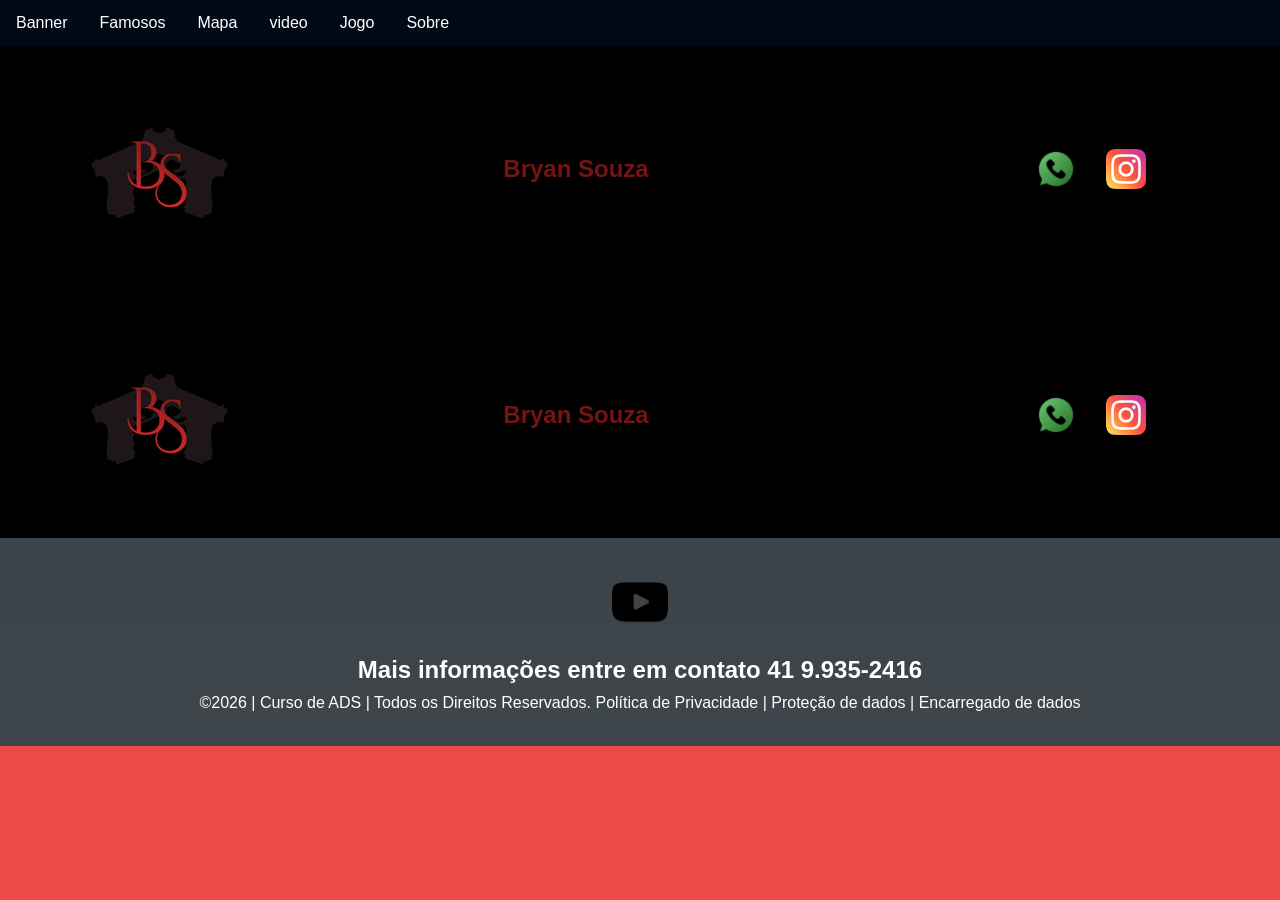
==== jogo.html @ 98b016ab "567r mjcfyvmm cy" ====
<!DOCTYPE html>
<html lang="pt-br">
<head>
<meta charset="UTF-8">

<meta name="viewport" content="width=device-width, initial- scale=2.0">

<title>Minha Pagina</title>
<link rel="stylesheet" href="style.css">
</head>
<body>

<!--menu-->
<head>
<body>
<ul>
<li><a href="index.html">Banner</a></li>
<li><a href="famosos.html">Famosos</a></li>
<li><a href="mapa.html">Mapa</a></li>
<li><a href="video.html">video</a></li>
<li><a href="jogo.html">Jogo</a></li>
<li><a href="sobre.html">Sobre</a></li>
</ul>
</head>
</body>

<!--header é a parte do cabeçalho do site, é o topo da página-->
<header class="cabecalho-itens">

<img class="cabecalho_imagem" src="B.png" alt="Logo da Página">

<h2 class="titulo_site">Bryan Souza</h2>
<div class="sociais">
<img class="sociais" src="whatsapp.png" alt="Logo do Whats da Escola">
<img class="sociais" src="instagram.png" alt="instagram da Escola">
</div>
</header>
<!--jogo -->

<script src="script.js" defer></script>


<!--header é a parte do cabeçalho do site, é o topo da página-->
<header class="cabecalho-itens">

<img class="cabecalho_imagem" src="B.png" alt="Logo da Página">

<h2 class="titulo_site">Bryan Souza</h2>
<div class="sociais">
<img class="sociais" src="whatsapp.png" alt="Logo do Whats da Escola">
<img class="sociais" src="instagram.png" alt="instagram da Escola">
</div>
</header>
</body>
<!--Seção rodapé é a parte final da página-->
<footer class="escola">
  <img class="logo_rodape" src="logoyt.png" alt="Logo da Escola">
  <h2 class="escola-título">
    Mais informações entre em contato
    <a class="link" href="https://wa.me/5541999999999">41 9.935-2416</a>
  </h2>
  <p>©2026 | Curso de ADS | Todos os Direitos Reservados. Política de Privacidade | Proteção de dados | Encarregado de dados</p>
</footer>


</html>
---- style.css ----
*{
margin: 0;
padding: 0;
box-sizing: border-box;
}
body{
font-family: "Poppins", sans-serif;
}
header{
background-color: hsl(0, 0%, 0%);
color: rgba(218, 37, 37, 0.541);
width: 100%;
padding: 20px;
}
.cabecalho-itens{
max-width: 1980px;
margin: 0 auto;
display: flex;
align-items: center;
justify-content: center;
}
.cabecalho-imagem{
width: 180%;
display: flex;
justify-content: flex-start;
align-items: center;
}
.titulo_site{
padding: 50px;
text-align: center;
width: 50%;
font: 100px;
}
.sociais{
display: flex;
justify-content: flex-end;
width: 25%;
padding-right: 30px;
}
.banner1 img {
  width: 100%;
  height: 350px;      /* altura fixa */
  object-fit: fill;   /* estica e deforma a imagem */
  display: block;
}
.estudante_titulo{
padding: 50px;
text-align: center;

}
.estudante-nome{
text-align: center;
}
.estudante-imagem {
  width: 120px;
  height: 120px;
  border-radius: 50%;
  object-fit: cover;
  display: block;
  margin: 0 auto;
  border: 8px solid rgb(134, 0, 0);
}
.estudante-icone{
width: 38px;
padding: 4px 8px;.banner1 {
  display: flex;
  justify-content: center;
  width: 100%;
}

.banner1 img {
  width: 95%;
  height: auto;
  display: block;
}
}
.estudante {
  background-color: #ec4949;   /* corrigido também */
  padding: 40px 20px;
}

.estudante.div{
text-align: center;
padding: 24px 0;
}
.estudante_titulo {
  padding: 20px 0 40px;
  text-align: center;
  font-size: 2rem;
}
.estudantes_todos {
  display: flex;
  flex-wrap: wrap;
  justify-content: center;
  gap: 30px;
  max-width: 900px;
  margin: 0 auto;
}

.estudante-div {
  text-align: center;
  width: 200px;                 /* largura padrão */
  transition: transform 0.3s;
}
.mapa-local {
  text-align: center;
  margin: 40px auto;
  padding: 0 20px;
}

.mapa-local iframe {
  width: 100%;
  max-width: 800px;   /* ou 100% se quiser bem largo */
  height: 450px;
  border: 0;
  border-radius: 8px;
}

.escola{
background-image: linear-gradient(#3d4449,#3f464b);
color: white;
display: flex;
justify-content:center;
padding: 24px 0;
text-align:center;
display:block;
}
.escola-titulo{
padding: 50px;
text-align: center;
}
.logo_rodape{
height: 80px;
padding: 12px 0;

}

.link{
color: #ffffff;
text-decoration: none;
}
/*menuuuu*/

body {
  margin: 0;
  padding: 0;
  background-color: #ec4949;
}

h2, p {
  margin: 10px;
}

ul {
  list-style-type: none;
  margin: 0;
  padding: 0;
  overflow: hidden;
  background-color: #020916;
}

ul li {
  float: left;
}

ul li a {
  display: block;
  color: white;
  text-align: center;
  padding: 14px 16px;
  text-decoration: none;
}

ul li a:hover {
  background-color: #240404;
}

.banner1 {
  position: relative;
  margin: 0;
  padding: 0;
  line-height: 0;          /* remove o espaço embaixo da imagem */
  display: block;
}

.banner1 img {
  width: 100%;
  height: auto;
  display: block;
  margin: 0;
  vertical-align: top;
}

/* Gradiente que faz a transição suave */
.banner1::after {
  content: '';
  position: absolute;
  bottom: 0;
  left: 0;
  width: 100%;
  height: 100px;           /* ajuste esse valor (80px ~ 150px) conforme achar melhor */
  background: linear-gradient(
    to bottom,
    transparent 0%,
    #ec4949 100%           /* mesma cor do fundo da seção .estudante */
  );
  pointer-events: none;    /* não atrapalha cliques */
}

.estudante {
  background-color: #ec4949;
  margin-top: 0;           /* garante que não tenha espaço */
  padding-top: 40px;       /* ou o valor que você já usa */
}
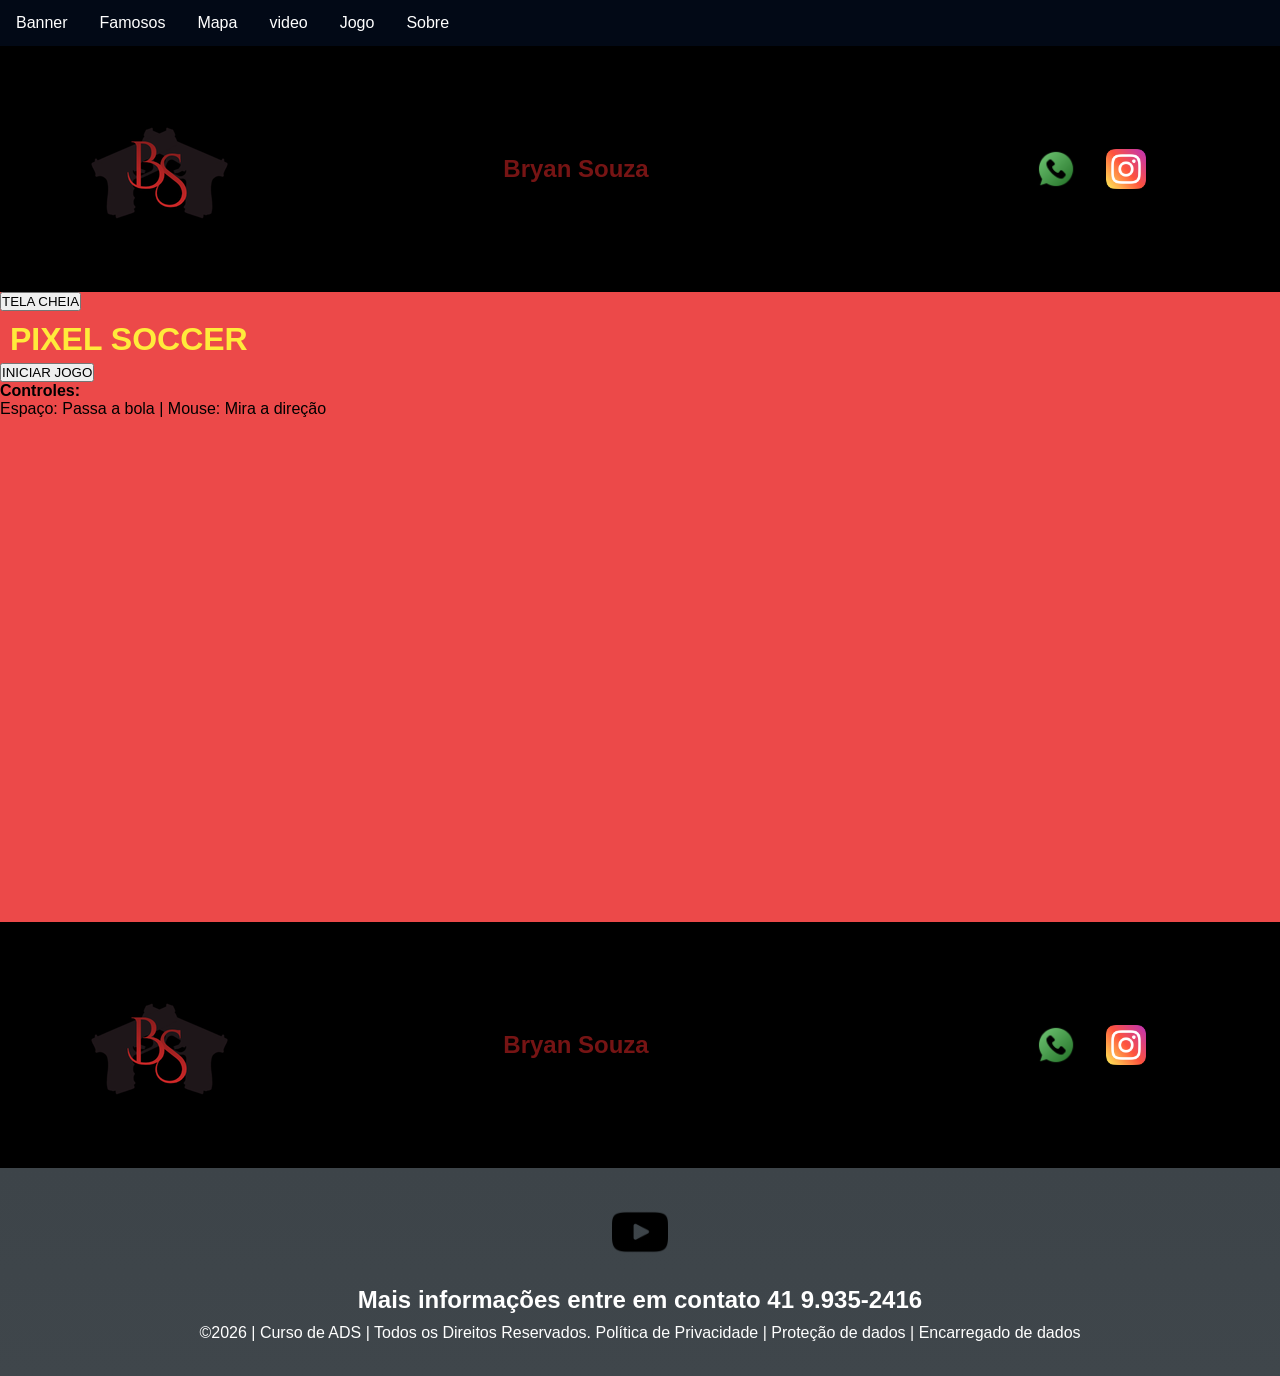
==== commit 574d1357: "ndfd" ====
--- a/jogo.html
+++ b/jogo.html
@@ -35,10 +35,23 @@
 <img class="sociais" src="instagram.png" alt="instagram da Escola">
 </div>
 </header>
-<!--jogo -->
 
-<script src="script.js" defer></script>
+<!--jogo-->
+<div id="game-container">
+<button id="fs-btn" onclick="toggleFullscreen()">TELA CHEIA</button>
 
+<div id="menu-inicial">
+<h2 style="color: #ffeb3b; font-size: 32px; margin-bottom: 5px;">PIXEL SOCCER</h2>
+<button class="btn" onclick="iniciarJogo()">INICIAR JOGO</button>
+<div class="controles">
+<strong>Controles:</strong><br>
+Espaço: Passa a bola | Mouse: Mira a direção
+</div>
+</div>
+
+<canvas id="gameCanvas" width="800" height="500"></canvas>
+</div>
+<script src="script.js"></script>
 
 <!--header é a parte do cabeçalho do site, é o topo da página-->
 <header class="cabecalho-itens">
--- a/style.css
+++ b/style.css
@@ -211,4 +211,6 @@
   background-color: #ec4949;
   margin-top: 0;           /* garante que não tenha espaço */
   padding-top: 40px;       /* ou o valor que você já usa */
-}+}
+
+
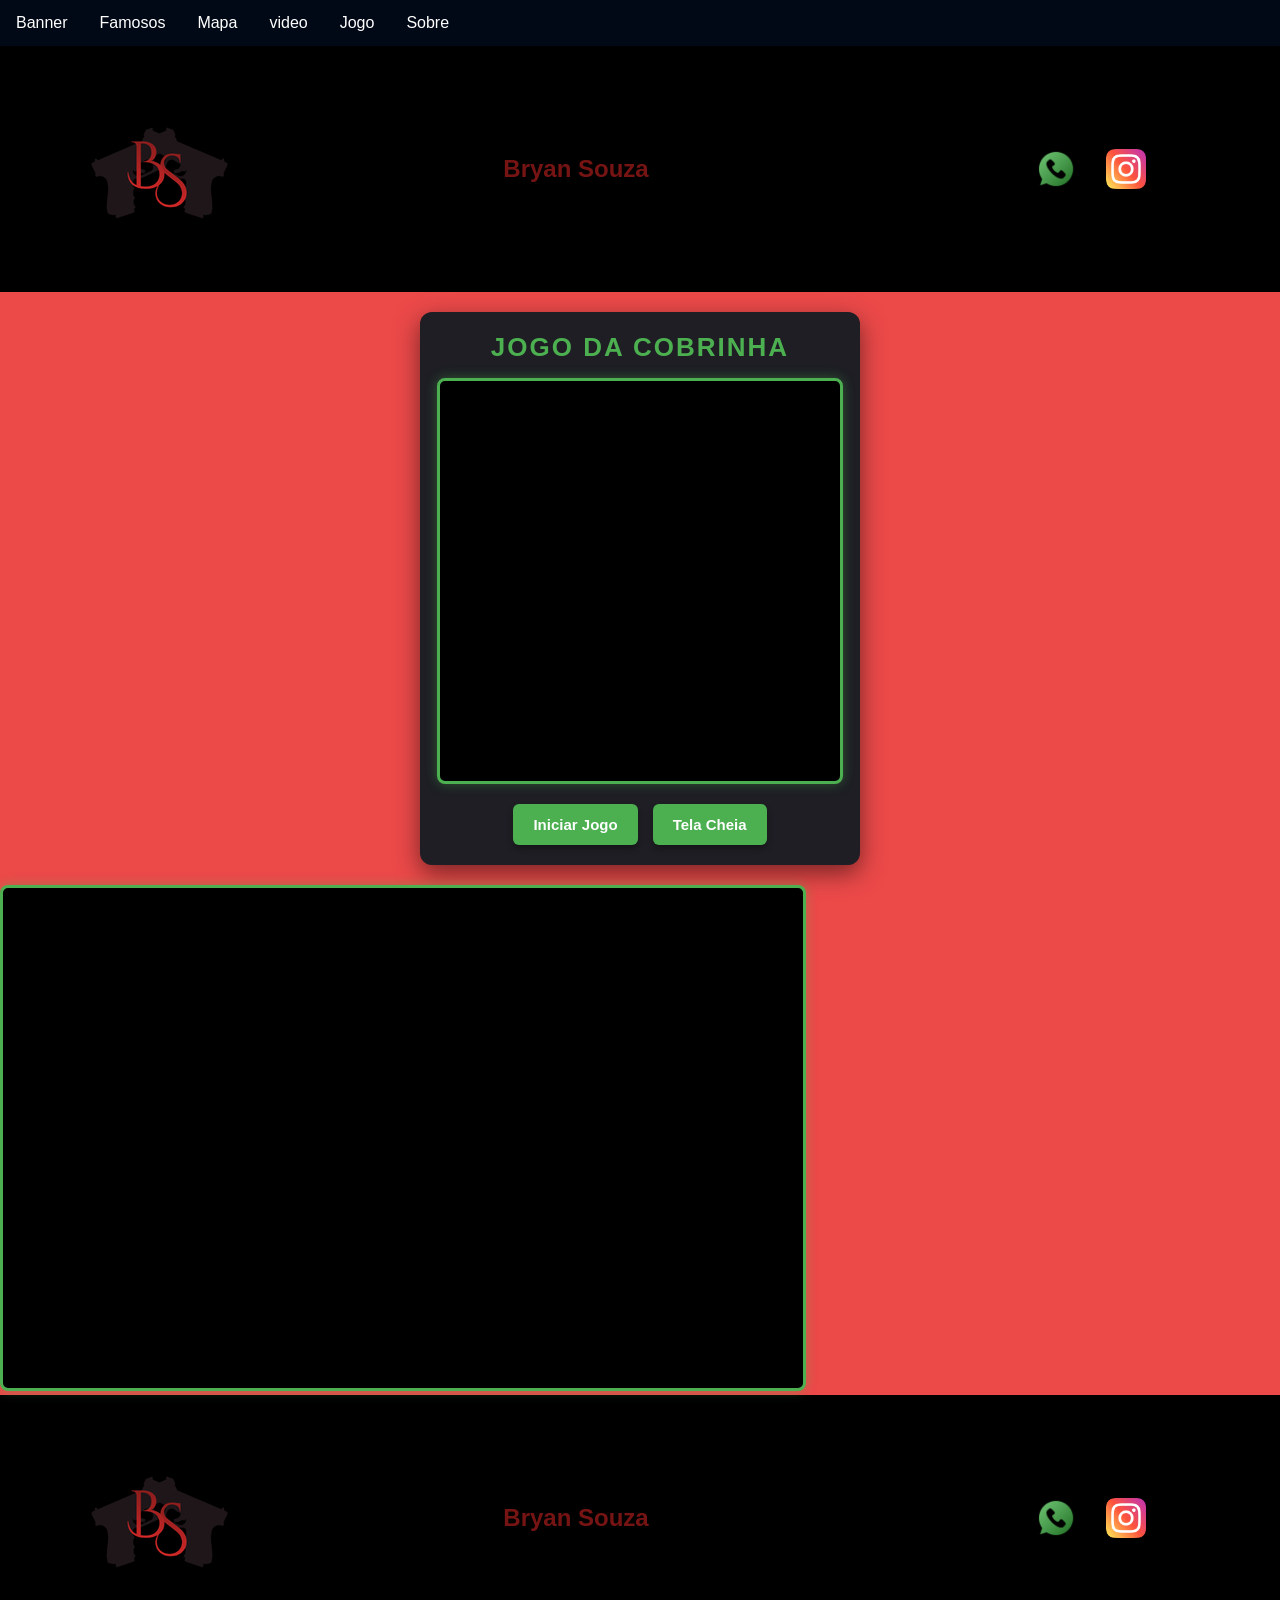
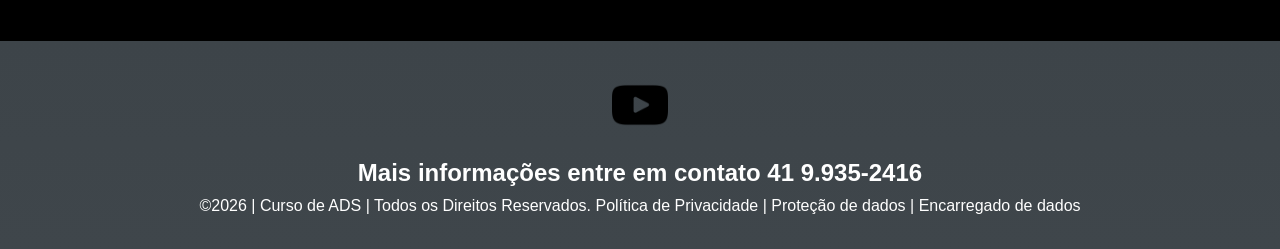
==== commit 22f35c70: "oioioioioioi" ====
--- a/jogo.html
+++ b/jogo.html
@@ -38,14 +38,12 @@
 
 <!--jogo-->
 <div id="game-container">
-<button id="fs-btn" onclick="toggleFullscreen()">TELA CHEIA</button>
-
-<div id="menu-inicial">
-<h2 style="color: #ffeb3b; font-size: 32px; margin-bottom: 5px;">PIXEL SOCCER</h2>
-<button class="btn" onclick="iniciarJogo()">INICIAR JOGO</button>
+<h1>Jogo da Cobrinha</h1>
+    
+<canvas id="gameCanvas" width="400" height="400"></canvas>
 <div class="controles">
-<strong>Controles:</strong><br>
-Espaço: Passa a bola | Mouse: Mira a direção
+<button id="btnIniciar">Iniciar Jogo</button>
+<button id="btnFullscreen">Tela Cheia</button>
 </div>
 </div>
 
--- a/style.css
+++ b/style.css
@@ -188,7 +188,6 @@
   height: auto;
   display: block;
   margin: 0;
-  vertical-align: top;
 }
 
 /* Gradiente que faz a transição suave */
@@ -214,3 +213,84 @@
 }
 
 
+/*jogo*/
+/* Container Principal do Jogo */
+#game-container {
+    display: flex;
+    flex-direction: column;
+    align-items: center;
+    justify-content: center;
+    background-color: #1e1e24;
+    color: #ffffff;
+    font-family: 'Arial', sans-serif;
+    padding: 20px;
+    border-radius: 12px;
+    box-shadow: 0 8px 24px rgba(0, 0, 0, 0.5);
+    max-width: 440px;
+    margin: 20px auto;
+}
+
+#game-container h1 {
+    margin: 0 0 15px 0;
+    font-size: 26px;
+    color: #4CAF50;
+    text-transform: uppercase;
+    letter-spacing: 2px;
+}
+
+/* Estilo do Canvas */
+#gameCanvas {
+    background-color: #000000;
+    border: 3px solid #4CAF50;
+    border-radius: 8px;
+    box-shadow: 0 0 12px rgba(76, 175, 80, 0.4);
+}
+
+/* Botões */
+.controles {
+    display: flex;
+    gap: 15px;
+    margin-top: 20px;
+    width: 100%;
+    justify-content: center;
+}
+
+.controles button {
+    background-color: #4CAF50;
+    color: white;
+    border: none;
+    padding: 12px 20px;
+    font-size: 15px;
+    font-weight: bold;
+    border-radius: 6px;
+    cursor: pointer;
+    transition: all 0.2s ease;
+    box-shadow: 0 4px 6px rgba(0, 0, 0, 0.3);
+}
+
+.controles button:hover {
+    background-color: #45a049;
+    transform: translateY(-2px);
+    box-shadow: 0 6px 12px rgba(76, 175, 80, 0.4);
+}
+
+.controles button:active {
+    transform: translateY(0);
+}
+
+/* Ajustes automáticos para quando estiver em Tela Cheia */
+#game-container:fullscreen {
+    width: 100vw;
+    height: 100vh;
+    max-width: none;
+    border-radius: 0;
+    justify-content: center;
+}
+
+#game-container:-webkit-full-screen {
+    width: 100vw;
+    height: 100vh;
+    max-width: none;
+    border-radius: 0;
+    justify-content: center;
+}
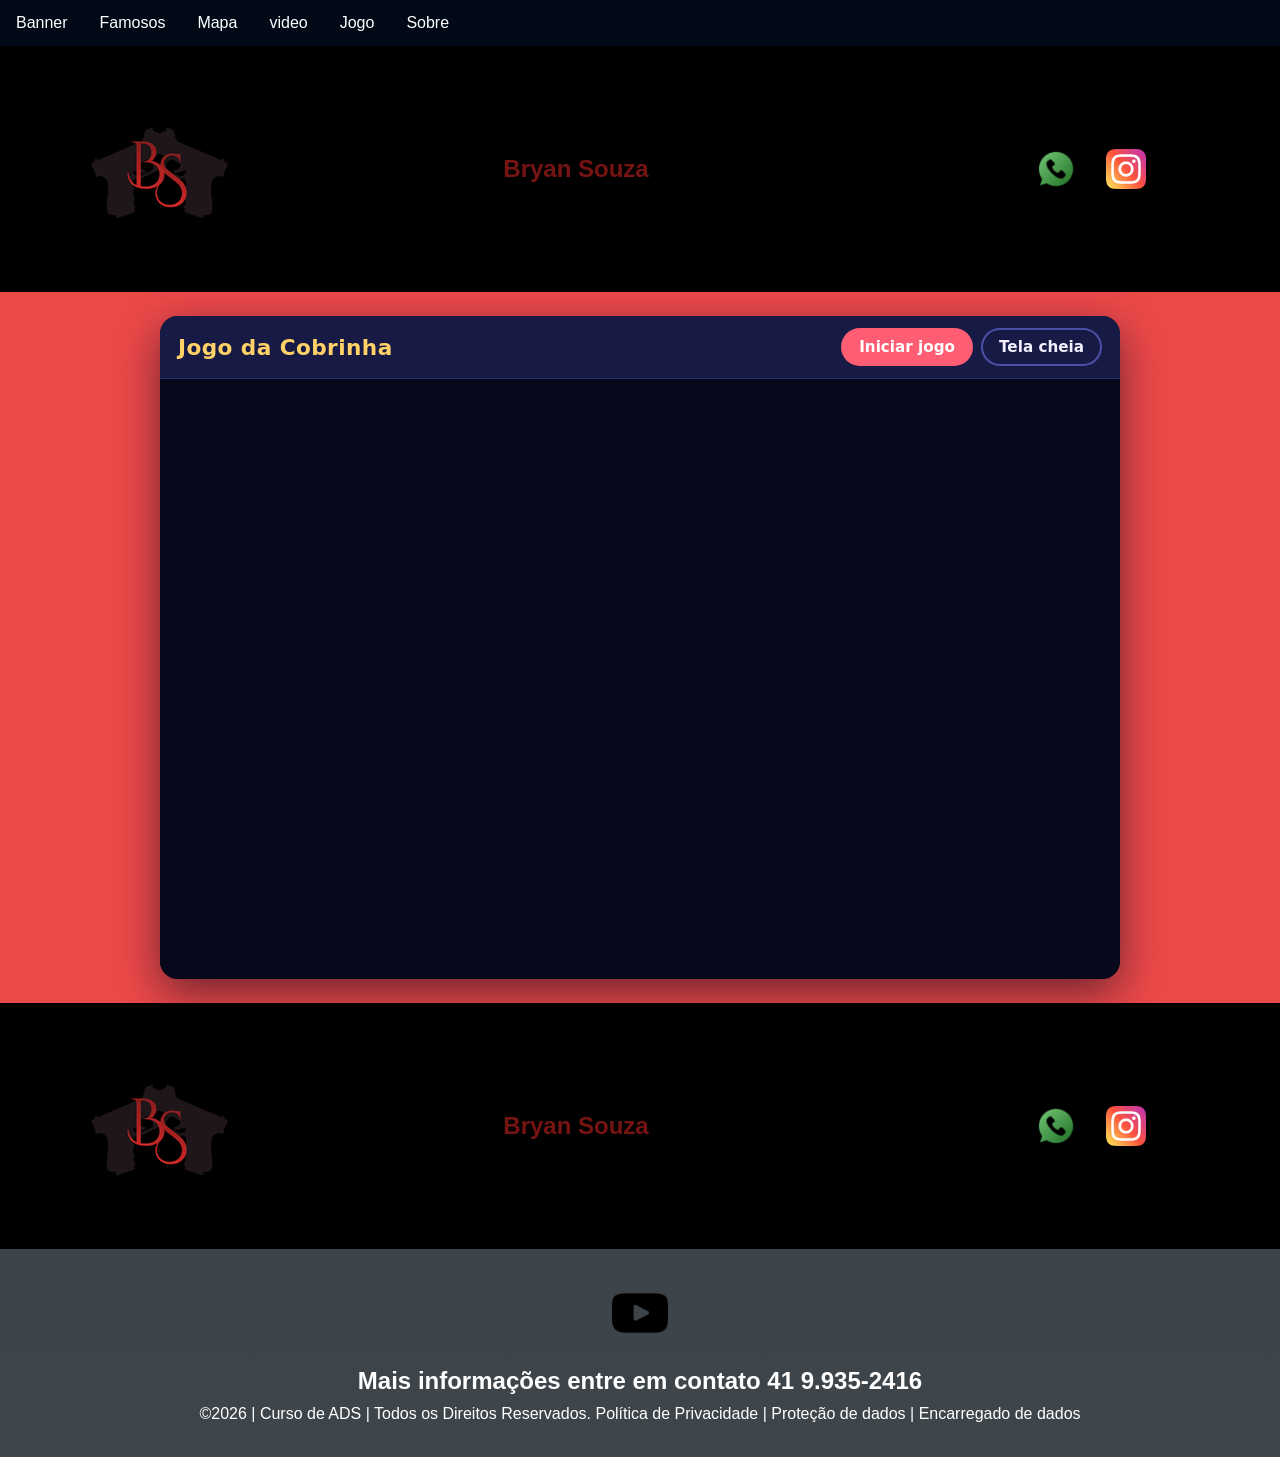
==== commit fe1420e3: "popieoiqogb" ====
--- a/jogo.html
+++ b/jogo.html
@@ -37,20 +37,22 @@
 </header>
 
 <!--jogo-->
-<div id="game-container">
-<h1>Jogo da Cobrinha</h1>
-    
-<canvas id="gameCanvas" width="400" height="400"></canvas>
-<div class="controles">
-<button id="btnIniciar">Iniciar Jogo</button>
-<button id="btnFullscreen">Tela Cheia</button>
-</div>
+
+<link rel="stylesheet" href="cobrinha.css">
+
+<div id="cobrinha">
+  <div class="cobrinha-topo">
+    <h2>Jogo da Cobrinha</h2>
+    <div>
+      <button id="btnIniciar" type="button">Iniciar jogo</button>
+      <button id="btnTelaCheia" type="button">Tela cheia</button>
+    </div>
+  </div>
+  <div id="cobrinhaTela"></div>
 </div>
 
-<canvas id="gameCanvas" width="800" height="500"></canvas>
-</div>
-<script src="script.js"></script>
-
+<!-- logo antes de </body> (ou cole o JS dentro de <script>) -->
+<script src="cobrinha.js"></script>
 <!--header é a parte do cabeçalho do site, é o topo da página-->
 <header class="cabecalho-itens">
 
--- a/style.css
+++ b/style.css
@@ -214,83 +214,59 @@
 
 
 /*jogo*/
-/* Container Principal do Jogo */
-#game-container {
-    display: flex;
-    flex-direction: column;
-    align-items: center;
-    justify-content: center;
-    background-color: #1e1e24;
-    color: #ffffff;
-    font-family: 'Arial', sans-serif;
-    padding: 20px;
-    border-radius: 12px;
-    box-shadow: 0 8px 24px rgba(0, 0, 0, 0.5);
-    max-width: 440px;
-    margin: 20px auto;
-}
-
-#game-container h1 {
-    margin: 0 0 15px 0;
-    font-size: 26px;
-    color: #4CAF50;
-    text-transform: uppercase;
-    letter-spacing: 2px;
-}
-
-/* Estilo do Canvas */
-#gameCanvas {
-    background-color: #000000;
-    border: 3px solid #4CAF50;
-    border-radius: 8px;
-    box-shadow: 0 0 12px rgba(76, 175, 80, 0.4);
-}
-
-/* Botões */
-.controles {
-    display: flex;
-    gap: 15px;
-    margin-top: 20px;
-    width: 100%;
-    justify-content: center;
-}
-
-.controles button {
-    background-color: #4CAF50;
-    color: white;
-    border: none;
-    padding: 12px 20px;
-    font-size: 15px;
-    font-weight: bold;
-    border-radius: 6px;
-    cursor: pointer;
-    transition: all 0.2s ease;
-    box-shadow: 0 4px 6px rgba(0, 0, 0, 0.3);
-}
-
-.controles button:hover {
-    background-color: #45a049;
-    transform: translateY(-2px);
-    box-shadow: 0 6px 12px rgba(76, 175, 80, 0.4);
-}
-
-.controles button:active {
-    transform: translateY(0);
-}
-
-/* Ajustes automáticos para quando estiver em Tela Cheia */
-#game-container:fullscreen {
-    width: 100vw;
-    height: 100vh;
-    max-width: none;
-    border-radius: 0;
-    justify-content: center;
-}
-
-#game-container:-webkit-full-screen {
-    width: 100vw;
-    height: 100vh;
-    max-width: none;
-    border-radius: 0;
-    justify-content: center;
-}+
+#cobrinha {
+  box-sizing: border-box; width: 100%; max-width: 960px; margin: 24px auto;
+  display: flex; flex-direction: column; overflow: hidden;
+  background: #0e1030; color: #f2f0ff; border-radius: 18px;
+  font-family: "Trebuchet MS", "Segoe UI", system-ui, sans-serif;
+  box-shadow: 0 14px 44px rgba(7, 8, 28, .55);
+}
+#cobrinha *, #cobrinha *::before, #cobrinha *::after { box-sizing: border-box; }
+
+#cobrinha .cobrinha-topo {
+  display: flex; align-items: center; justify-content: space-between; flex-wrap: wrap;
+  gap: 10px 16px; padding: 12px 18px; background: #171a45; border-bottom: 1px solid #2a2f6b;
+}
+#cobrinha h2 { margin: 0; font-size: 1.35rem; font-weight: 800; letter-spacing: .02em; color: #ffd166; }
+#cobrinha .cobrinha-topo div { display: flex; gap: 8px; }
+
+#cobrinha button {
+  font: 700 .95rem "Trebuchet MS", "Segoe UI", system-ui, sans-serif;
+  border: 0; border-radius: 999px; padding: 10px 18px; cursor: pointer;
+  transition: transform .12s, filter .12s;
+}
+#cobrinha button:hover { filter: brightness(1.12); }
+#cobrinha button:active { transform: scale(.96); }
+#cobrinha button:focus-visible { outline: 3px solid #fff; outline-offset: 2px; }
+#btnIniciar { background: #ff5d73; color: #fff; }
+#btnTelaCheia { background: transparent; color: #f2f0ff; box-shadow: inset 0 0 0 2px #4a50a8; }
+
+#cobrinhaTela {
+  position: relative; width: 100%; height: min(72vh, 600px); background: #07081c;
+  touch-action: none; user-select: none; -webkit-user-select: none; cursor: crosshair;
+}
+#cobrinhaTela canvas { position: absolute; inset: 0; width: 100%; height: 100%; display: block; }
+
+#cobrinha .cb-placar, #cobrinha .cb-rank {
+  position: absolute; padding: 8px 12px; border-radius: 12px;
+  background: rgba(7, 8, 28, .6); font-size: 14px; font-weight: 700; pointer-events: none;
+}
+#cobrinha .cb-placar { left: 12px; bottom: 12px; }
+#cobrinha .cb-rank { right: 12px; top: 12px; min-width: 150px; white-space: pre; font-size: 13px; font-weight: 600; line-height: 1.5; }
+
+#cobrinha .cb-turbo {
+  position: absolute; right: 16px; bottom: 16px; width: 62px; height: 62px; padding: 0;
+  font-size: 26px; background: #ffd166; color: #1a1500; box-shadow: 0 6px 18px rgba(0, 0, 0, .4);
+}
+
+#cobrinha .cb-aviso {
+  position: absolute; inset: 0; display: flex; flex-direction: column; align-items: center; justify-content: center;
+  padding: 24px; text-align: center; line-height: 1.6; background: rgba(7, 8, 28, .78); cursor: pointer;
+}
+#cobrinha .cb-aviso h3 { margin: 0 0 8px; font-size: 1.7rem; font-weight: 800; color: #ffd166; }
+#cobrinha .cb-aviso p { margin: 0; }
+
+/* tela cheia */
+#cobrinha.cb-full { position: fixed; inset: 0; z-index: 99999; max-width: none; height: 100%; margin: 0; border-radius: 0; }
+#cobrinha.cb-full #cobrinhaTela { height: auto; flex: 1; min-height: 0; }
